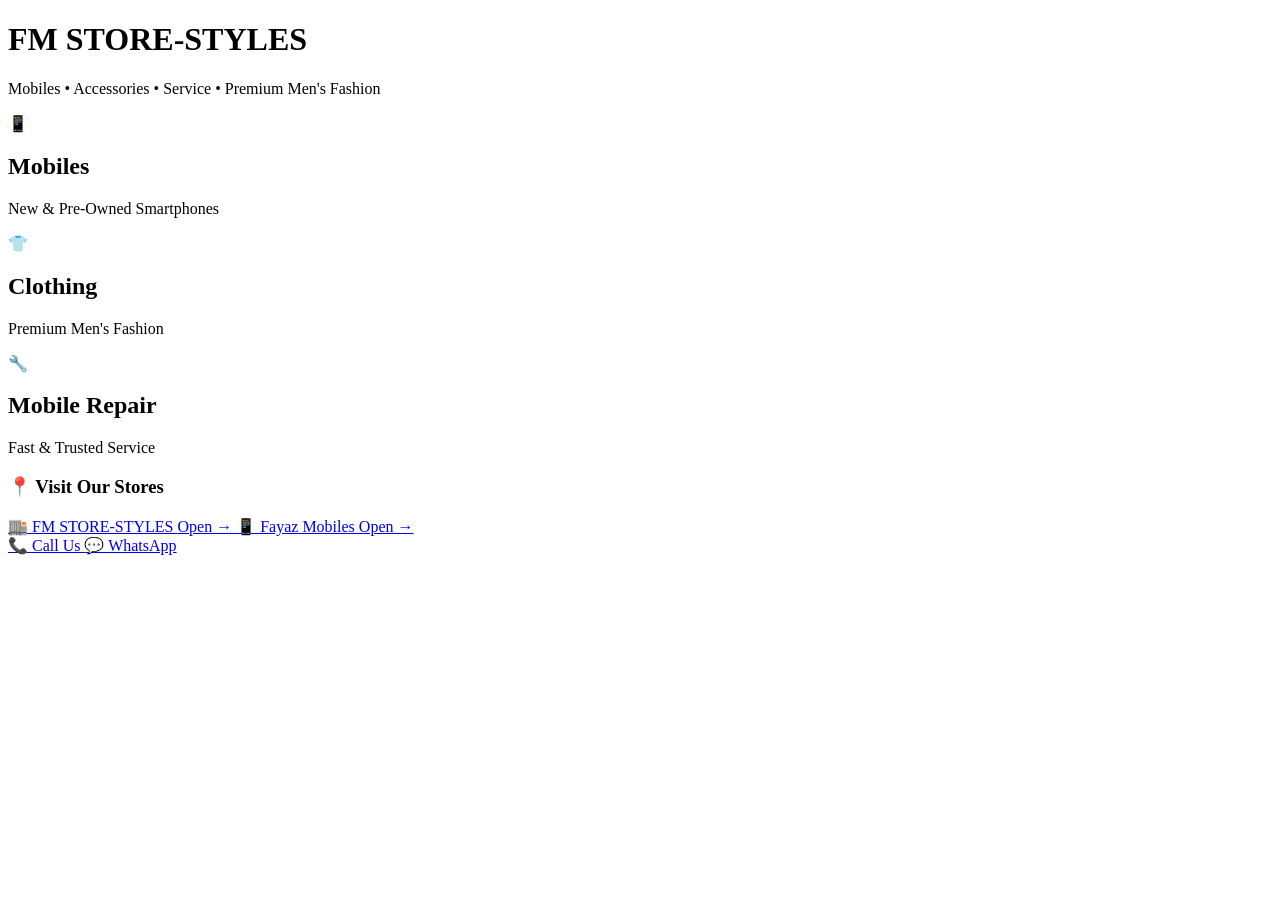
==== frontend/index.html @ 5a5dacc3 "Create index.html" ====
<!DOCTYPE html>
<html lang="en">

<head>

<meta charset="UTF-8">

<meta name="viewport" content="width=device-width, initial-scale=1.0">

<title>FM STORE-STYLES Lead Connect</title>

<link rel="stylesheet" href="style.css">

<link rel="preconnect" href="https://fonts.googleapis.com">
<link rel="preconnect" href="https://fonts.gstatic.com" crossorigin>

<link href="https://fonts.googleapis.com/css2?family=Poppins:wght@300;400;500;600;700;800&display=swap" rel="stylesheet">

</head>

<body>

<div id="app">

<header class="hero">

<h1>
FM <span>STORE-STYLES</span>
</h1>

<p>
Mobiles • Accessories • Service • Premium Men's Fashion
</p>

</header>

<section class="services">

<div class="service-card" id="mobileCard">

<div class="icon">📱</div>

<h2>Mobiles</h2>

<p>New & Pre-Owned Smartphones</p>

</div>

<div class="service-card" id="clothingCard">

<div class="icon">👕</div>

<h2>Clothing</h2>

<p>Premium Men's Fashion</p>

</div>

<div class="service-card" id="repairCard">

<div class="icon">🔧</div>

<h2>Mobile Repair</h2>

<p>Fast & Trusted Service</p>

</div>

</section>

<section class="stores">

<h3>📍 Visit Our Stores</h3>

<a class="store-btn"
href="https://maps.app.goo.gl/FHnvtrADsTJm1Pc86"
target="_blank">

🏬 FM STORE-STYLES

<span>Open →</span>

</a>

<a class="store-btn"
href="https://maps.app.goo.gl/LZS4LSyN3iqMJ125A"
target="_blank">

📱 Fayaz Mobiles

<span>Open →</span>

</a>

</section>

<section class="contact">

<a class="call-btn"
href="tel:8463949455">

📞 Call Us

</a>

<a class="whatsapp-btn"
href="https://wa.me/918463949455"
target="_blank">

💬 WhatsApp

</a>

</section>

</div>

<script src="script.js"></script>

</body>

</html>
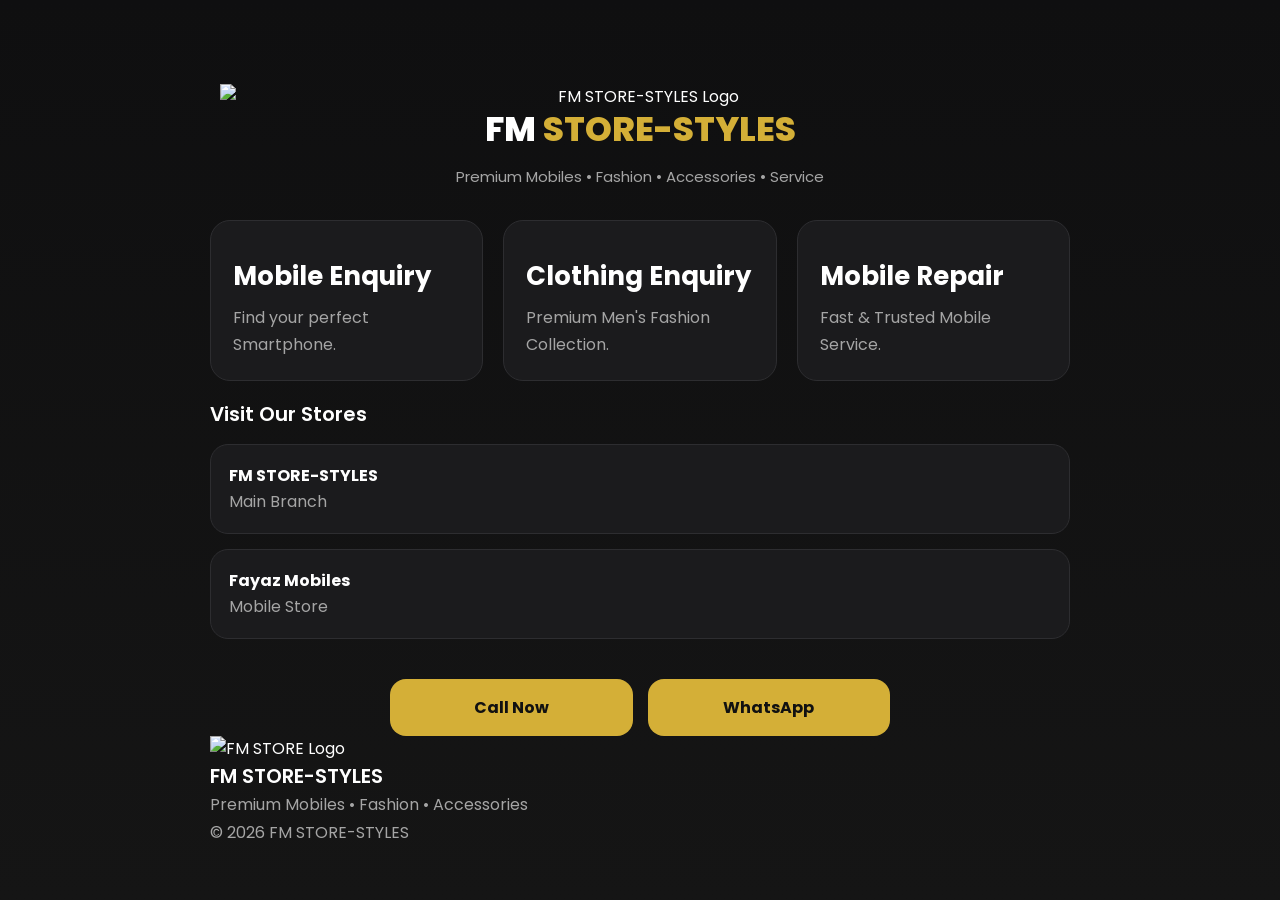
==== commit e0518471: "Update index.html" ====
--- a/frontend/index.html
+++ b/frontend/index.html
@@ -5,16 +5,38 @@
 
 <meta charset="UTF-8">
 
-<meta name="viewport" content="width=device-width, initial-scale=1.0">
-
-<title>FM STORE-STYLES Lead Connect</title>
-
-<link rel="stylesheet" href="style.css">
-
-<link rel="preconnect" href="https://fonts.googleapis.com">
-<link rel="preconnect" href="https://fonts.gstatic.com" crossorigin>
-
-<link href="https://fonts.googleapis.com/css2?family=Poppins:wght@300;400;500;600;700;800&display=swap" rel="stylesheet">
+<meta name="viewport"
+content="width=device-width, initial-scale=1.0">
+
+<title>FM STORE-STYLES</title>
+
+<meta
+name="theme-color"
+content="#0F0F10">
+
+<meta
+name="description"
+content="Premium Mobiles, Clothing, Accessories & Mobile Repair">
+
+<link
+rel="preconnect"
+href="https://fonts.googleapis.com">
+
+<link
+rel="preconnect"
+href="https://fonts.gstatic.com"
+crossorigin>
+
+<link
+href="https://fonts.googleapis.com/css2?family=Poppins:wght@300;400;500;600;700;800&display=swap"
+rel="stylesheet">
+
+<link
+rel="stylesheet"
+href="style.css">
+
+<!-- Lucide Icons -->
+<script src="https://unpkg.com/lucide@latest"></script>
 
 </head>
 
@@ -22,101 +44,248 @@
 
 <div id="app">
 
-<header class="hero">
+<!-- =========================
+LOGO
+========================= -->
+
+<section class="hero">
+
+<img
+src="assets/logo.png"
+alt="FM STORE-STYLES Logo"
+class="logo">
 
 <h1>
+
 FM <span>STORE-STYLES</span>
+
 </h1>
 
 <p>
-Mobiles • Accessories • Service • Premium Men's Fashion
-</p>
-
-</header>
+
+Premium Mobiles • Fashion • Accessories • Service
+
+</p>
+
+</section>
+
+<!-- =========================
+SERVICES
+========================= -->
 
 <section class="services">
 
-<div class="service-card" id="mobileCard">
-
-<div class="icon">📱</div>
-
-<h2>Mobiles</h2>
-
-<p>New & Pre-Owned Smartphones</p>
-
-</div>
-
-<div class="service-card" id="clothingCard">
-
-<div class="icon">👕</div>
-
-<h2>Clothing</h2>
-
-<p>Premium Men's Fashion</p>
-
-</div>
-
-<div class="service-card" id="repairCard">
-
-<div class="icon">🔧</div>
-
-<h2>Mobile Repair</h2>
-
-<p>Fast & Trusted Service</p>
-
-</div>
-
-</section>
+<div
+class="service-card"
+onclick="location.href='mobile.html'">
+
+<div class="icon">
+
+<i data-lucide="smartphone"></i>
+
+</div>
+
+<h2>
+
+Mobile Enquiry
+
+</h2>
+
+<p>
+
+Find your perfect Smartphone.
+
+</p>
+
+</div>
+
+<div
+class="service-card"
+onclick="location.href='clothing.html'">
+
+<div class="icon">
+
+<i data-lucide="shirt"></i>
+
+</div>
+
+<h2>
+
+Clothing Enquiry
+
+</h2>
+
+<p>
+
+Premium Men's Fashion Collection.
+
+</p>
+
+</div>
+
+<div
+class="service-card"
+onclick="location.href='repair.html'">
+
+<div class="icon">
+
+<i data-lucide="wrench"></i>
+
+</div>
+
+<h2>
+
+Mobile Repair
+
+</h2>
+
+<p>
+
+Fast & Trusted Mobile Service.
+
+</p>
+
+</div>
+
+</section>
+<!-- =========================
+OUR STORES
+========================= -->
 
 <section class="stores">
 
-<h3>📍 Visit Our Stores</h3>
-
-<a class="store-btn"
+<h3>
+
+Visit Our Stores
+
+</h3>
+
+<a
+class="store-btn"
 href="https://maps.app.goo.gl/FHnvtrADsTJm1Pc86"
 target="_blank">
 
-🏬 FM STORE-STYLES
-
-<span>Open →</span>
-
-</a>
-
-<a class="store-btn"
+<div class="store-left">
+
+<i data-lucide="map-pin"></i>
+
+<div>
+
+<h4>FM STORE-STYLES</h4>
+
+<p>Main Branch</p>
+
+</div>
+
+</div>
+
+<i data-lucide="chevron-right"></i>
+
+</a>
+
+<a
+class="store-btn"
 href="https://maps.app.goo.gl/LZS4LSyN3iqMJ125A"
 target="_blank">
 
-📱 Fayaz Mobiles
-
-<span>Open →</span>
-
-</a>
-
-</section>
+<div class="store-left">
+
+<i data-lucide="map-pin"></i>
+
+<div>
+
+<h4>Fayaz Mobiles</h4>
+
+<p>Mobile Store</p>
+
+</div>
+
+</div>
+
+<i data-lucide="chevron-right"></i>
+
+</a>
+
+</section>
+
+<!-- =========================
+CONTACT
+========================= -->
 
 <section class="contact">
 
-<a class="call-btn"
-href="tel:8463949455">
-
-📞 Call Us
-
-</a>
-
-<a class="whatsapp-btn"
+<a
+href="tel:8463949455"
+class="call-btn">
+
+<i data-lucide="phone-call"></i>
+
+<span>
+
+Call Now
+
+</span>
+
+</a>
+
+<a
 href="https://wa.me/918463949455"
-target="_blank">
-
-💬 WhatsApp
-
-</a>
-
-</section>
+target="_blank"
+class="whatsapp-btn">
+
+<i data-lucide="message-circle"></i>
+
+<span>
+
+WhatsApp
+
+</span>
+
+</a>
+
+</section>
+
+<!-- =========================
+FOOTER
+========================= -->
+
+<footer class="footer">
+
+<img
+src="assets/logo.png"
+alt="FM STORE Logo"
+class="footer-logo">
+
+<h3>
+
+FM STORE-STYLES
+
+</h3>
+
+<p>
+
+Premium Mobiles • Fashion • Accessories
+
+</p>
+
+<p class="copyright">
+
+© 2026 FM STORE-STYLES
+
+</p>
+
+</footer>
 
 </div>
 
 <script src="script.js"></script>
 
+<script>
+
+lucide.createIcons();
+
+</script>
+
 </body>
 
 </html>
--- a/frontend/style.css
+++ b/frontend/style.css
@@ -0,0 +1,1152 @@
+/*==================================================
+FM STORE Lead Connect v5
+Design System
+Part 1 / 4
+==================================================*/
+
+/*==============================
+RESET
+==============================*/
+
+*{
+    margin:0;
+    padding:0;
+    box-sizing:border-box;
+}
+
+html{
+    scroll-behavior:smooth;
+    -webkit-text-size-adjust:100%;
+}
+
+body{
+    font-family:"Poppins",sans-serif;
+    background:#0F0F10;
+    color:#FFFFFF;
+    min-height:100vh;
+    overflow-x:hidden;
+}
+
+/*==============================
+THEME
+==============================*/
+
+:root{
+
+    --bg:#0F0F10;
+
+    --card:#1B1B1D;
+
+    --card-hover:#222225;
+
+    --gold:#D4AF37;
+
+    --gold-light:#F2D77A;
+
+    --white:#FFFFFF;
+
+    --grey:#A5A5A5;
+
+    --border:#2D2D30;
+
+    --success:#22C55E;
+
+    --danger:#EF4444;
+
+    --radius:22px;
+
+    --transition:.30s ease;
+
+    --shadow:0 12px 35px rgba(0,0,0,.35);
+
+}
+
+/*==============================
+LAYOUT
+==============================*/
+
+#app{
+
+    width:100%;
+
+    max-width:520px;
+
+    margin:auto;
+
+    padding:20px;
+
+}
+
+.container{
+
+    width:100%;
+
+}
+
+.page{
+
+    animation:fadeIn .35s ease;
+
+}
+
+/*==============================
+TYPOGRAPHY
+==============================*/
+
+h1{
+
+    font-size:34px;
+
+    font-weight:800;
+
+    line-height:1.2;
+
+}
+
+h2{
+
+    font-size:26px;
+
+    font-weight:700;
+
+}
+
+h3{
+
+    font-size:20px;
+
+    font-weight:600;
+
+}
+
+p{
+
+    color:var(--grey);
+
+    line-height:1.7;
+
+}
+
+a{
+
+    color:inherit;
+
+    text-decoration:none;
+
+}
+
+/*==============================
+HERO
+==============================*/
+
+.hero{
+
+    text-align:center;
+
+    padding:30px 10px;
+
+}
+
+.hero h1 span{
+
+    color:var(--gold);
+
+}
+
+.hero p{
+
+    margin-top:14px;
+
+    font-size:15px;
+
+}
+
+/*==============================
+CARD
+==============================*/
+
+.card{
+
+    background:var(--card);
+
+    border:1px solid var(--border);
+
+    border-radius:var(--radius);
+
+    padding:24px;
+
+    box-shadow:var(--shadow);
+
+}
+
+/*==============================
+SERVICE CARD
+==============================*/
+
+.service-card{
+
+    background:var(--card);
+
+    border:1px solid var(--border);
+
+    border-radius:20px;
+
+    padding:22px;
+
+    margin-bottom:18px;
+
+    cursor:pointer;
+
+    transition:var(--transition);
+
+}
+
+.service-card:hover{
+
+    transform:translateY(-4px);
+
+    border-color:var(--gold);
+
+    background:var(--card-hover);
+
+}
+
+.service-card:active{
+
+    transform:scale(.98);
+
+}
+
+.service-card .icon{
+
+    font-size:42px;
+
+    margin-bottom:14px;
+
+}
+
+.service-card h2{
+
+    margin-bottom:8px;
+
+}
+
+/*==============================
+STORE BUTTON
+==============================*/
+
+.store-btn{
+
+    display:flex;
+
+    justify-content:space-between;
+
+    align-items:center;
+
+    background:var(--card);
+
+    border:1px solid var(--border);
+
+    border-radius:18px;
+
+    padding:18px;
+
+    margin-top:15px;
+
+    transition:var(--transition);
+
+}
+
+.store-btn:hover{
+
+    border-color:var(--gold);
+
+    background:var(--card-hover);
+
+}
+
+/*==============================
+CONTACT BUTTONS
+==============================*/
+
+.contact{
+
+    display:grid;
+
+    grid-template-columns:1fr 1fr;
+
+    gap:15px;
+
+    margin-top:30px;
+
+}
+
+.call-btn,
+.whatsapp-btn{
+
+    background:var(--gold);
+
+    color:#111;
+
+    text-align:center;
+
+    padding:16px;
+
+    border-radius:16px;
+
+    font-weight:700;
+
+    transition:var(--transition);
+
+}
+
+.call-btn:hover,
+.whatsapp-btn:hover{
+
+    transform:translateY(-2px);
+
+}
+
+/*==============================
+ANIMATION
+==============================*/
+
+@keyframes fadeIn{
+
+    from{
+
+        opacity:0;
+
+        transform:translateY(20px);
+
+    }
+
+    to{
+
+        opacity:1;
+
+        transform:translateY(0);
+
+    }
+
+}
+/*==================================================
+FM STORE Lead Connect v5
+Design System
+Part 2 / 4
+Forms & Buttons
+==================================================*/
+
+/*==============================
+PAGE CARD
+==============================*/
+
+.page-card{
+
+    background:var(--card);
+
+    border:1px solid var(--border);
+
+    border-radius:26px;
+
+    padding:28px;
+
+    box-shadow:var(--shadow);
+
+    margin-top:15px;
+
+}
+
+/*==============================
+BACK LINK
+==============================*/
+
+.back-link{
+
+    display:inline-flex;
+
+    align-items:center;
+
+    gap:8px;
+
+    margin-bottom:20px;
+
+    color:var(--gold);
+
+    font-weight:600;
+
+    transition:var(--transition);
+
+}
+
+.back-link:hover{
+
+    color:var(--gold-light);
+
+}
+
+/*==============================
+PAGE TITLE
+==============================*/
+
+.page-card h1{
+
+    text-align:center;
+
+    margin-bottom:8px;
+
+}
+
+.page-subtitle{
+
+    text-align:center;
+
+    margin-bottom:28px;
+
+}
+
+/*==============================
+FORM
+==============================*/
+
+form{
+
+    width:100%;
+
+}
+
+.form-group{
+
+    margin-bottom:22px;
+
+}
+
+.form-group label{
+
+    display:block;
+
+    margin-bottom:8px;
+
+    font-size:15px;
+
+    font-weight:600;
+
+    color:var(--gold);
+
+}
+
+/*==============================
+INPUTS
+==============================*/
+
+input,
+select,
+textarea{
+
+    width:100%;
+
+    padding:16px 18px;
+
+    border-radius:16px;
+
+    border:1px solid var(--border);
+
+    background:#252527;
+
+    color:#fff;
+
+    font-size:16px;
+
+    font-family:inherit;
+
+    outline:none;
+
+    transition:var(--transition);
+
+}
+
+/*==============================
+PLACEHOLDER
+==============================*/
+
+input::placeholder,
+textarea::placeholder{
+
+    color:#8F8F8F;
+
+}
+
+/*==============================
+TEXTAREA
+==============================*/
+
+textarea{
+
+    resize:vertical;
+
+    min-height:120px;
+
+}
+
+/*==============================
+FOCUS
+==============================*/
+
+input:focus,
+select:focus,
+textarea:focus{
+
+    border-color:var(--gold);
+
+    box-shadow:0 0 0 4px rgba(212,175,55,.18);
+
+}
+
+/*==============================
+NATIVE DROPDOWNS
+==============================*/
+
+select{
+
+    appearance:auto;
+
+    -webkit-appearance:menulist;
+
+    -moz-appearance:auto;
+
+    cursor:pointer;
+
+    background-color:#252527;
+
+}
+
+/*==============================
+OPTIONS
+==============================*/
+
+option{
+
+    background:#252527;
+
+    color:#ffffff;
+
+}
+
+/*==============================
+BUTTONS
+==============================*/
+
+.gold-btn{
+
+    width:100%;
+
+    border:none;
+
+    border-radius:18px;
+
+    padding:18px;
+
+    background:var(--gold);
+
+    color:#111;
+
+    font-size:17px;
+
+    font-weight:700;
+
+    cursor:pointer;
+
+    transition:var(--transition);
+
+}
+
+.gold-btn:hover{
+
+    background:var(--gold-light);
+
+    transform:translateY(-2px);
+
+}
+
+.gold-btn:active{
+
+    transform:scale(.98);
+
+}
+
+/*==============================
+SECONDARY BUTTON
+==============================*/
+
+.secondary-btn{
+
+    width:100%;
+
+    border:1px solid var(--border);
+
+    background:transparent;
+
+    color:#fff;
+
+    border-radius:18px;
+
+    padding:18px;
+
+    cursor:pointer;
+
+    transition:var(--transition);
+
+}
+
+.secondary-btn:hover{
+
+    border-color:var(--gold);
+
+}
+
+/*==============================
+DISABLED BUTTON
+==============================*/
+
+button:disabled{
+
+    opacity:.6;
+
+    cursor:not-allowed;
+
+}
+
+/*==============================
+ERROR MESSAGE
+==============================*/
+
+.error{
+
+    color:var(--danger);
+
+    font-size:13px;
+
+    margin-top:6px;
+
+}
+
+/*==============================
+SUCCESS MESSAGE
+==============================*/
+
+.success{
+
+    color:var(--success);
+
+    font-size:13px;
+
+    margin-top:6px;
+
+}
+
+/*==============================
+REMOVE TAP HIGHLIGHT
+==============================*/
+
+button,
+a,
+input,
+select,
+textarea{
+
+    -webkit-tap-highlight-color:transparent;
+
+}
+/*==================================================
+FM STORE Lead Connect v5
+Design System
+Part 3 / 4
+Animations & Utilities
+==================================================*/
+
+/*==============================
+LOADING
+==============================*/
+
+.loader{
+
+    width:48px;
+
+    height:48px;
+
+    border:4px solid rgba(255,255,255,.12);
+
+    border-top:4px solid var(--gold);
+
+    border-radius:50%;
+
+    animation:spin 1s linear infinite;
+
+    margin:auto;
+
+}
+
+@keyframes spin{
+
+    to{
+
+        transform:rotate(360deg);
+
+    }
+
+}
+
+/*==============================
+SUCCESS CARD
+==============================*/
+
+.success-card{
+
+    text-align:center;
+
+    padding:40px 20px;
+
+}
+
+.success-icon{
+
+    width:90px;
+
+    height:90px;
+
+    border-radius:50%;
+
+    background:rgba(34,197,94,.15);
+
+    color:var(--success);
+
+    display:flex;
+
+    align-items:center;
+
+    justify-content:center;
+
+    font-size:42px;
+
+    margin:auto;
+
+    margin-bottom:20px;
+
+}
+
+.success-card h2{
+
+    margin-bottom:12px;
+
+}
+
+.success-card p{
+
+    max-width:320px;
+
+    margin:auto;
+
+}
+
+/*==============================
+TOAST
+==============================*/
+
+.toast{
+
+    position:fixed;
+
+    bottom:30px;
+
+    left:50%;
+
+    transform:translateX(-50%);
+
+    background:#1B1B1D;
+
+    color:#fff;
+
+    padding:16px 24px;
+
+    border-radius:14px;
+
+    border:1px solid var(--border);
+
+    box-shadow:var(--shadow);
+
+    opacity:0;
+
+    pointer-events:none;
+
+    transition:.35s;
+
+    z-index:9999;
+
+}
+
+.toast.show{
+
+    opacity:1;
+
+    bottom:40px;
+
+}
+
+/*==============================
+BADGES
+==============================*/
+
+.badge{
+
+    display:inline-block;
+
+    padding:6px 12px;
+
+    border-radius:50px;
+
+    font-size:12px;
+
+    font-weight:600;
+
+    background:rgba(212,175,55,.15);
+
+    color:var(--gold);
+
+}
+
+/*==============================
+DIVIDER
+==============================*/
+
+.divider{
+
+    width:100%;
+
+    height:1px;
+
+    background:var(--border);
+
+    margin:28px 0;
+
+}
+
+/*==============================
+UTILITY CLASSES
+==============================*/
+
+.text-center{
+
+    text-align:center;
+
+}
+
+.text-gold{
+
+    color:var(--gold);
+
+}
+
+.text-grey{
+
+    color:var(--grey);
+
+}
+
+.mt-10{margin-top:10px;}
+
+.mt-20{margin-top:20px;}
+
+.mt-30{margin-top:30px;}
+
+.mb-10{margin-bottom:10px;}
+
+.mb-20{margin-bottom:20px;}
+
+.mb-30{margin-bottom:30px;}
+
+.hidden{
+
+    display:none;
+
+}
+
+.flex{
+
+    display:flex;
+
+}
+
+.flex-center{
+
+    display:flex;
+
+    justify-content:center;
+
+    align-items:center;
+
+}
+
+.space-between{
+
+    display:flex;
+
+    justify-content:space-between;
+
+    align-items:center;
+
+}
+
+/*==============================
+IMAGE
+==============================*/
+
+img{
+
+    max-width:100%;
+
+    display:block;
+
+}
+/*==================================================
+FM STORE Lead Connect v5
+Design System
+Part 4 / 4
+Responsive & Final Polish
+==================================================*/
+
+/*==============================
+RESPONSIVE - MOBILE
+==============================*/
+
+@media (max-width:768px){
+
+    #app{
+
+        max-width:100%;
+
+        padding:16px;
+
+    }
+
+    .hero{
+
+        padding:20px 10px;
+
+    }
+
+    .hero h1{
+
+        font-size:30px;
+
+    }
+
+    .hero p{
+
+        font-size:14px;
+
+    }
+
+    .page-card{
+
+        padding:22px;
+
+        border-radius:22px;
+
+    }
+
+    .card{
+
+        padding:20px;
+
+    }
+
+    .service-card{
+
+        padding:18px;
+
+    }
+
+    .service-card h2{
+
+        font-size:20px;
+
+    }
+
+    .service-card .icon{
+
+        font-size:36px;
+
+    }
+
+    .contact{
+
+        grid-template-columns:1fr;
+
+    }
+
+    input,
+    select,
+    textarea{
+
+        font-size:16px;
+
+    }
+
+}
+
+/*==============================
+RESPONSIVE - TABLET
+==============================*/
+
+@media (min-width:769px) and (max-width:1024px){
+
+    #app{
+
+        max-width:720px;
+
+    }
+
+}
+
+/*==============================
+RESPONSIVE - DESKTOP
+==============================*/
+
+@media (min-width:1025px){
+
+    body{
+
+        display:flex;
+
+        justify-content:center;
+
+        padding:40px;
+
+    }
+
+    #app{
+
+        max-width:900px;
+
+    }
+
+    .services{
+
+        display:grid;
+
+        grid-template-columns:repeat(3,1fr);
+
+        gap:20px;
+
+    }
+
+    .contact{
+
+        max-width:500px;
+
+        margin:40px auto 0;
+
+    }
+
+}
+
+/*==============================
+SCROLLBAR
+==============================*/
+
+::-webkit-scrollbar{
+
+    width:8px;
+
+}
+
+::-webkit-scrollbar-track{
+
+    background:#111;
+
+}
+
+::-webkit-scrollbar-thumb{
+
+    background:#333;
+
+    border-radius:20px;
+
+}
+
+::-webkit-scrollbar-thumb:hover{
+
+    background:var(--gold);
+
+}
+
+/*==============================
+SELECTION
+==============================*/
+
+::selection{
+
+    background:var(--gold);
+
+    color:#111;
+
+}
+
+/*==============================
+SMOOTH TRANSITIONS
+==============================*/
+
+*{
+
+    transition:
+    background .25s ease,
+    border-color .25s ease,
+    color .25s ease,
+    transform .25s ease,
+    box-shadow .25s ease;
+
+}
+
+/*==============================
+REMOVE DEFAULT STYLES
+==============================*/
+
+button{
+
+    font-family:inherit;
+
+}
+
+input,
+select,
+textarea,
+button{
+
+    border:none;
+
+    outline:none;
+
+}
+
+/*==============================
+FINAL TOUCH
+==============================*/
+
+html,
+body{
+
+    margin:0;
+
+    padding:0;
+
+}
+
+body{
+
+    background:linear-gradient(
+        180deg,
+        #0f0f10 0%,
+        #151515 100%
+    );
+
+}
